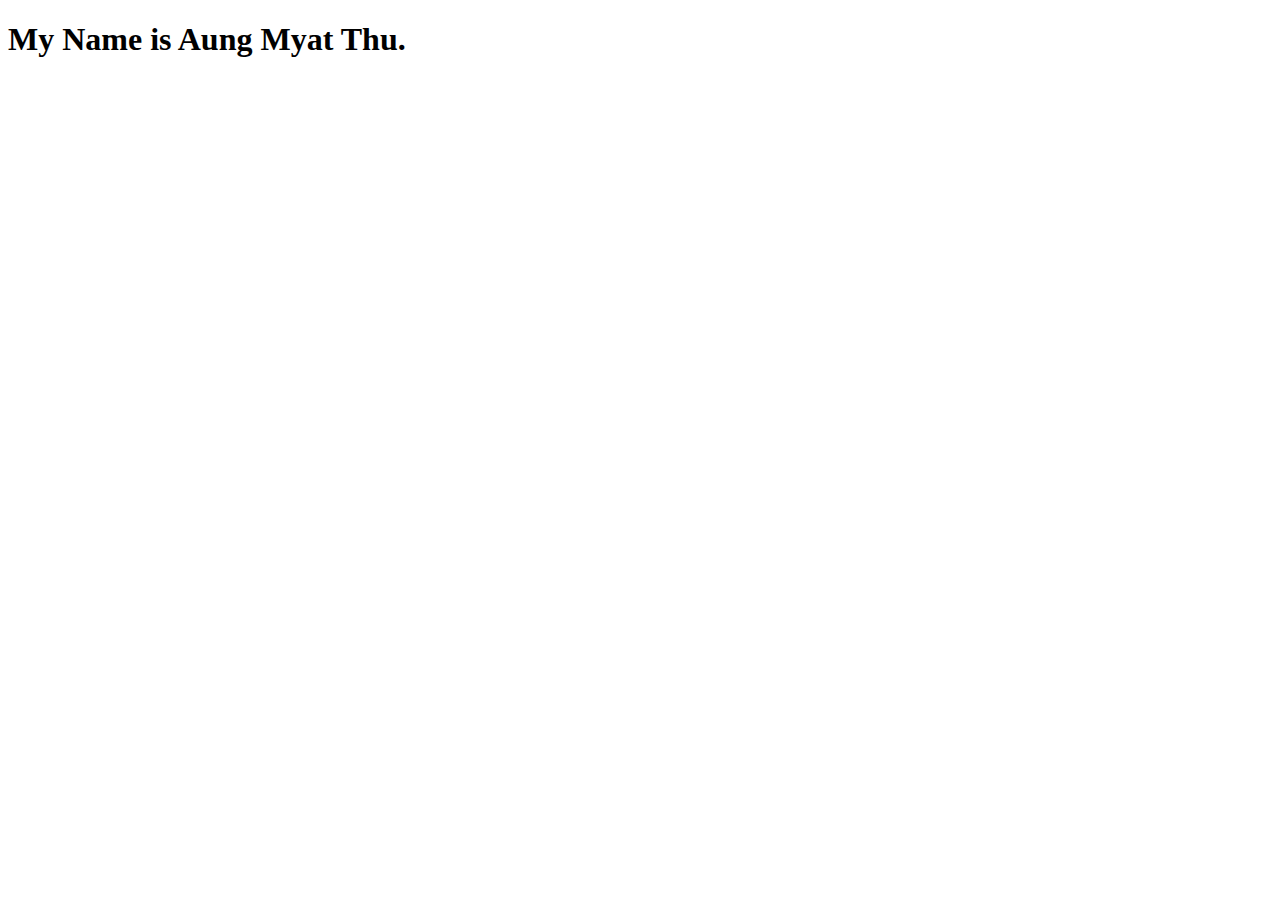
==== index.html @ f57e0b99 "first upload" ====
<!DOCTYPE html>
<html lang="en">
<head>
    <meta charset="UTF-8">
    <meta http-equiv="X-UA-Compatible" content="IE=edge">
    <meta name="viewport" content="width=device-width, initial-scale=1.0">
    <title>Aung Myat Thu</title>
</head>
<body>
    <h1>My Name is Aung Myat Thu.</h1>
</body>
</html>
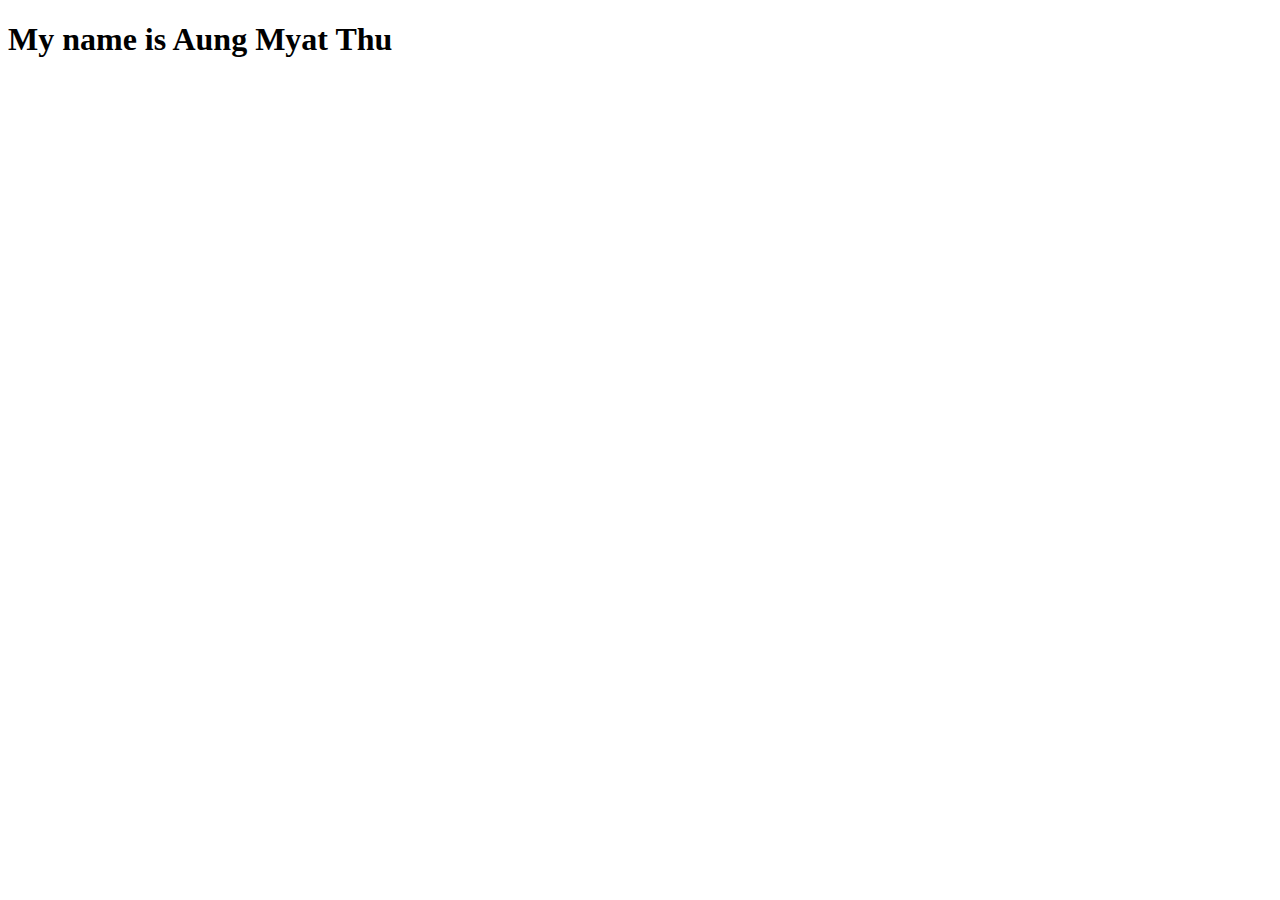
==== commit 2413b152: "song v" ====
--- a/index.html
+++ b/index.html
@@ -1,12 +1,12 @@
-<!DOCTYPE html>
-<html lang="en">
-<head>
-    <meta charset="UTF-8">
-    <meta http-equiv="X-UA-Compatible" content="IE=edge">
-    <meta name="viewport" content="width=device-width, initial-scale=1.0">
-    <title>Aung Myat Thu</title>
-</head>
-<body>
-    <h1>My Name is Aung Myat Thu.</h1>
-</body>
-</html>+<!DOCTYPE html>
+<html lang="en">
+<head>
+ <meta charset="UTF-8">
+ <meta http-equiv="X-UA-Compatible" content="IE=edge">
+ <meta name="viewport" content="width=device-width, initial-scale=1.0">
+ <title>Aung Myat Thu</title>
+</head>
+<body>
+  <h1>My name is Aung Myat Thu</h1>
+</body>
+</html> 